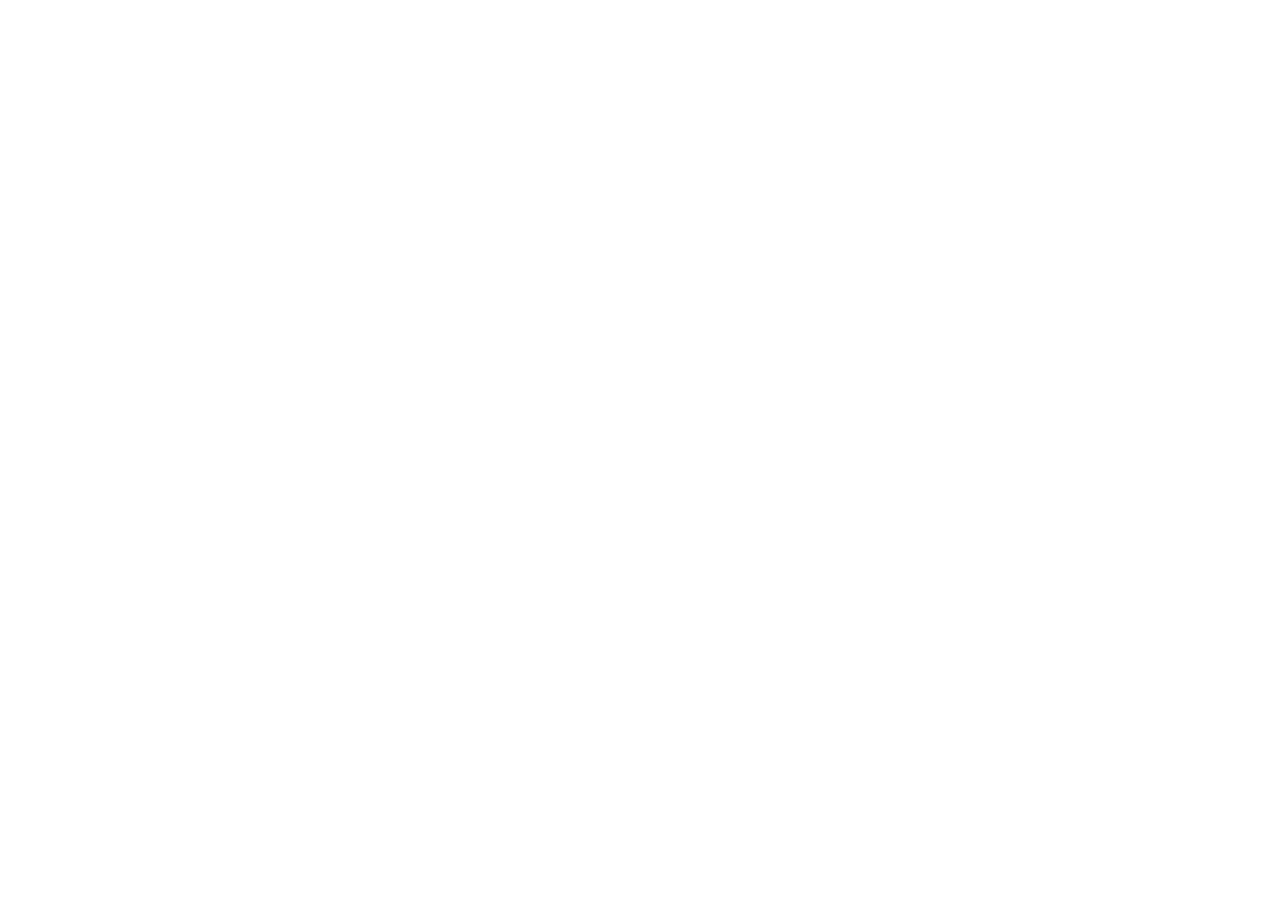
==== index.html @ 05436747 "1st version" ====
<!doctype html>
<html lang="en">
   <head>
      <meta charset="UTF-8" />
      <meta name="viewport" content="width=device-width, initial-scale=1.0" />
      <title>Document</title>
      <link rel="stylesheet" href="http://127.0.0.1:8080/trip_popup.css" />
   </head>
   <body>
      <!-- Google Code for Remarketing Tag -->
      <!--------------------------------------------------
Remarketing tags may not be associated with personally identifiable information or placed on pages related to sensitive categories. See more information and instructions on how to setup the tag on: http://google.com/ads/remarketingsetup
--------------------------------------------------->

      <!---------- rewardful script ---------->
      <script
         async
         src="https://r.wdfl.co/rw.js"
         data-rewardful="fc2eed"
      ></script>

      <!-- rewardful script -->
      <script>
         rewardful("ready", function () {
            console.log("Rewardful loaded:", typeof Rewardful !== "undefined");

            if (Rewardful.referral) {
               console.log("✅ Referral detected:", Rewardful.referral);
               localStorage.setItem("referral_id", Rewardful.referral);
            } else {
               console.log("❌ No referral found");
               console.log("Cookies:", document.Cookie);
            }
         });
      </script>
      <!-- end rewardful script -->

      <script type="text/javascript">
         /* <![CDATA[ */
         var google_conversion_id = 874211379;
         var google_custom_params = window.google_tag_params;
         var google_remarketing_only = true;
         /* ]]> */
      </script>
      <script
         type="text/javascript"
         src="//www.googleadservices.com/pagead/conversion.js"
      ></script>

      <noscript>
         <div style="display: inline">
            <img
               height="1"
               width="1"
               style="border-style: none"
               alt=""
               src="//googleads.g.doubleclick.net/pagead/viewthroughconversion/874211379/?guid=ON&amp;script=0"
            />
         </div>
      </noscript>

      <!-- Google Tag Manager -->
      <script>
         (function (w, d, s, l, i) {
            w[l] = w[l] || [];
            w[l].push({ "gtm.start": new Date().getTime(), event: "gtm.js" });
            var f = d.getElementsByTagName(s)[0],
               j = d.createElement(s),
               dl = l != "dataLayer" ? "&l=" + l : "";
            j.async = true;
            j.src = "https://www.googletagmanager.com/gtm.js?id=" + i + dl;
            f.parentNode.insertBefore(j, f);
         })(window, document, "script", "dataLayer", "GTM-TG7W5HLF");
      </script>
      <!-- End Google Tag Manager -->

      <!-- LinkedIn Remarketing Tag -->
      <script type="text/javascript">
         _linkedin_partner_id = "3936932";
         window._linkedin_data_partner_ids =
            window._linkedin_data_partner_ids || [];
         window._linkedin_data_partner_ids.push(_linkedin_partner_id);
      </script>
      <script type="text/javascript">
         (function (l) {
            if (!l) {
               window.lintrk = function (a, b) {
                  window.lintrk.q.push([a, b]);
               };
               window.lintrk.q = [];
            }
            var s = document.getElementsByTagName("script")[0];
            var b = document.createElement("script");
            b.type = "text/javascript";
            b.async = true;
            b.src = "https://snap.licdn.com/li.lms-analytics/insight.min.js";
            s.parentNode.insertBefore(b, s);
         })(window.lintrk);
      </script>
      <noscript>
         <img
            height="1"
            width="1"
            style="display: none"
            alt=""
            src="https://px.ads.linkedin.com/collect/?pid=3936932&fmt=gif"
         />
      </noscript>
      <!-- END LinkedIn Remarketing Tag -->

      <script src="https://cdn.jsdelivr.net/npm/js-cookie@3.0.5/dist/js.cookie.min.js"></script>

      <!-- Swiper JS -->
      <script src="https://cdn.jsdelivr.net/npm/swiper@11/swiper-bundle.min.js"></script>

      <script src="https://29101afcd41198dafcdd8b88cbac692a.cdn.bubble.io/f1755712780764x618132097773047300/utils.js"></script>

      <script src="https://29101afcd41198dafcdd8b88cbac692a.cdn.bubble.io/f1755712737202x523600794765929600/phn.js"></script>

      <script>
         var swiper = new Swiper(".lg_swipper", {
            slidesPerView: 6,
            spaceBetween: 15,
            pagination: {
               el: ".swiper-pagination",
               clickable: true,
            },
            breakpoints: {
               0: {
                  slidesPerView: 2,
                  loop: true,
               },
               577: {
                  slidesPerView: 3,
                  loop: true,
               },
               768: {
                  slidesPerView: 3,
                  loop: true,
               },
               992: {
                  slidesPerView: 6,
               },
            },
         });
      </script>

      <script
         type="text/javascript"
         async
         src="//static.klaviyo.com/onsite/js/klaviyo.js?company_id=ECJeMj"
      ></script>

      <script>
         var input = document.querySelector("#phone");
         window.iti = window.intlTelInput(input, {
            utilsScript:
               "https://29101afcd41198dafcdd8b88cbac692a.cdn.bubble.io/f1754868069986x904074362622997900/utils.js",
         });
      </script>

      <script src="https://jettlycdn.com/userauth_v1.2.js"></script>

      <!-- Start of HubSpot Embed Code -->
      <script
         type="text/javascript"
         id="hs-script-loader"
         async
         src="//js-na3.hs-scripts.com/342728081.js"
      ></script>
      <!-- End of HubSpot Embed Code -->

      <script>
         document.addEventListener("DOMContentLoaded", function () {
            var swiperEl = document.querySelector(
               ".six-cards-scroll-animation",
            );

            if (swiperEl) {
               var swiper10 = new Swiper(".affects-swiper", {
                  slidesPerView: 3,
                  spaceBetween: 30,
                  loop: true,
                  autoplay: {
                     delay: 5000,
                     disableOnInteraction: false,
                  },
               });
            }
         });
      </script>

      <!-- This site is converting visitors into subscribers and customers with OptinMonster - https://optinmonster.com -->
      <script>
         (function (d, u, ac) {
            var s = d.createElement("script");
            s.type = "text/javascript";
            s.src = "https://a.omappapi.com/app/js/api.min.js";
            s.async = true;
            s.dataset.user = u;
            s.dataset.account = ac;
            d.getElementsByTagName("head")[0].appendChild(s);
         })(document, 10816, 3600);
      </script>
      <!-- / OptinMonster -->

      <!-- cnd link for popup code -->
      <script src="https://jettlycdn.com/hm.js"></script>

      <script>
         document
            .querySelector(".megamenu-btn")
            .addEventListener("click", function (e) {
               e.preventDefault();

               const dropdown = document.querySelector(
                  ".mega-menu-dropdown-list",
               );
               if (dropdown) {
                  dropdown.classList.remove("w--open");
               }

               // Show popup
               document.getElementById("search_bar_pop-up").style.display =
                  "block";
            });
      </script>
      <script>
         document
            .getElementById("quoteBtnmobile")
            .addEventListener("click", function (e) {
               e.preventDefault();

               const dropdown = document.querySelector(
                  ".mega-menu-dropdown-list",
               );
               if (dropdown) {
                  dropdown.classList.remove("w--open");
               }

               // Show popup
               document.getElementById("search_bar_pop-up").style.display =
                  "block";
            });
      </script>
      <script>
         document.addEventListener("DOMContentLoaded", function () {
            const btn = document.getElementById("get_instant_quote");
            const popup = document.getElementById("search_bar_pop-up");
            const closeBtn = document.getElementById("close_popup");

            if (btn) {
               btn.addEventListener("click", function (e) {
                  e.preventDefault();
                  popup.style.display = "block";
               });
            }

            if (closeBtn) {
               closeBtn.addEventListener("click", function () {
                  popup.style.display = "none";
                  document
                     .querySelectorAll(
                        '#search_bar_pop-up input[type="text"], #search_bar_pop-up input[type="date"]',
                     )
                     .forEach((input) => (input.value = ""));
                  document
                     .querySelectorAll("#search_bar_pop-up input.expaxinput")
                     .forEach((input) => (input.value = "1"));
                  document
                     .querySelectorAll(
                        "#search_bar_pop-up p.portid, #search_bar_pop-up p.short_name",
                     )
                     .forEach((p) => (p.textContent = ""));
                  document
                     .querySelectorAll("#search_bar_pop-up .search-results")
                     .forEach((el) => {
                        el.style.display = "none";
                        el.innerHTML = "";
                     });
               });
            }

            if (window.location.pathname.startsWith("/aircraft")) {
               if (btn) btn.style.display = "none";
            }
         });
      </script>

      <!-- RB2B -->
      <script>
         !(function (key) {
            if (window.reb2b) return;
            window.reb2b = { loaded: true };
            var s = document.createElement("script");
            s.async = true;
            s.src =
               "https://ddwl4m2hdecbv.cloudfront.net/b/" +
               key +
               "/" +
               key +
               ".js.gz";
            document
               .getElementsByTagName("script")[0]
               .parentNode.insertBefore(
                  s,
                  document.getElementsByTagName("script")[0],
               );
         })("5NRP9H7VPPO1");
      </script>
      <!-- END RB2B -->

      <!-- mega menu private jet selection code start -->
      <script>
         document.addEventListener("DOMContentLoaded", function () {
            const categoryMap = {
               light_jets: "Light Jet",
               midsize_jets: "Midsize Jet",
               super_midsize_jets: "Super Midsize Jet",
               heavy_jets: "Heavy Jet",
               turboprops_jets: "Turbo Prop",
            };

            // ── HELPER: find and click the matching filter label ───────────────────
            function triggerFilter(categoryName) {
               const labels = document.querySelectorAll(
                  ".pjr_filter_cl_rdo_text",
               );
               const target = [...labels].find(
                  (label) => label.textContent.trim() === categoryName,
               );

               if (target) {
                  const labelEl = target.closest("label");
                  labelEl.click();

                  const radio = labelEl.querySelector('input[type="radio"]');
                  if (radio) {
                     radio.checked = true;
                     radio.dispatchEvent(
                        new Event("change", { bubbles: true }),
                     );
                     radio.dispatchEvent(new Event("input", { bubbles: true }));
                  }

                  target.scrollIntoView({
                     behavior: "smooth",
                     inline: "center",
                     block: "nearest",
                  });

                  return true;
               }
               return false;
            }

            // ── ATTACH LISTENERS TO BOTH DESKTOP + MOBILE MENU ITEMS ──────────────
            Object.keys(categoryMap).forEach(function (id) {
               // querySelectorAll catches duplicated IDs (desktop + mobile same ID)
               const menuItems = document.querySelectorAll("#" + id);
               if (!menuItems.length) return;

               menuItems.forEach(function (menuItem) {
                  menuItem.addEventListener("click", function (e) {
                     const categoryName = categoryMap[id];

                     // Always store (for cross-page navigation case)
                     sessionStorage.setItem(
                        "selectedJetCategory",
                        categoryName,
                     );
                     sessionStorage.setItem("selectedJetMenuId", id);

                     // If already on /private-jets, handle directly without reload
                     if (window.location.pathname === "/private-jets") {
                        e.preventDefault();

                        // Scroll to filter section smoothly
                        const filterEl = document.querySelector(
                           ".pjr_filter_cl_wrapper",
                        );
                        if (filterEl) {
                           filterEl.scrollIntoView({
                              behavior: "smooth",
                              block: "start",
                           });
                        }

                        // Try immediately, retry if Swiper not ready yet
                        if (!triggerFilter(categoryName)) {
                           let attempts = 0;
                           const interval = setInterval(function () {
                              attempts++;
                              if (
                                 triggerFilter(categoryName) ||
                                 attempts > 20
                              ) {
                                 clearInterval(interval);
                              }
                           }, 300);
                        }
                     }
                     // else: let normal navigation happen, sessionStorage will restore it
                  });
               });
            });

            // ── RESTORE FROM sessionStorage (arriving from another page) ──────────
            const savedCategory = sessionStorage.getItem("selectedJetCategory");
            const savedMenuId = sessionStorage.getItem("selectedJetMenuId");

            if (savedCategory && window.location.pathname === "/private-jets") {
               sessionStorage.removeItem("selectedJetCategory");
               sessionStorage.removeItem("selectedJetMenuId");

               // Highlight active megamenu item
               if (savedMenuId) {
                  document
                     .querySelectorAll("#" + savedMenuId)
                     .forEach(function (el) {
                        el.style.color = "rgb(255, 93, 71)";
                        el.style.backgroundColor = "rgb(255, 255, 255)";
                     });
               }

               let attempts = 0;
               const interval = setInterval(function () {
                  attempts++;
                  if (triggerFilter(savedCategory) || attempts > 30) {
                     clearInterval(interval);
                  }
               }, 300);
            }
         });
      </script>
      <!-- mega menu private jet selection code end -->

      <!-- Start of INTERCOM Code -->
      <script>
         window.intercomSettings = {
            api_base: "https://api-iam.intercom.io",
            app_id: "o7nwge6s",
         };
      </script>

      <script>
         // We pre-filled your app ID in the widget URL: 'https://widget.intercom.io/widget/o7nwge6s'
         (function () {
            var w = window;
            var ic = w.Intercom;
            if (typeof ic === "function") {
               ic("reattach_activator");
               ic("update", w.intercomSettings);
            } else {
               var d = document;
               var i = function () {
                  i.c(arguments);
               };
               i.q = [];
               i.c = function (args) {
                  i.q.push(args);
               };
               w.Intercom = i;
               var l = function () {
                  var s = d.createElement("script");
                  s.type = "text/javascript";
                  s.async = true;
                  s.src = "https://widget.intercom.io/widget/o7nwge6s";
                  var x = d.getElementsByTagName("script")[0];
                  x.parentNode.insertBefore(s, x);
               };
               if (document.readyState === "complete") {
                  l();
               } else if (w.attachEvent) {
                  w.attachEvent("onload", l);
               } else {
                  w.addEventListener("load", l, false);
               }
            }
         })();
      </script>
      <!-- End Of Intercom Code -->
   </body>
</html>
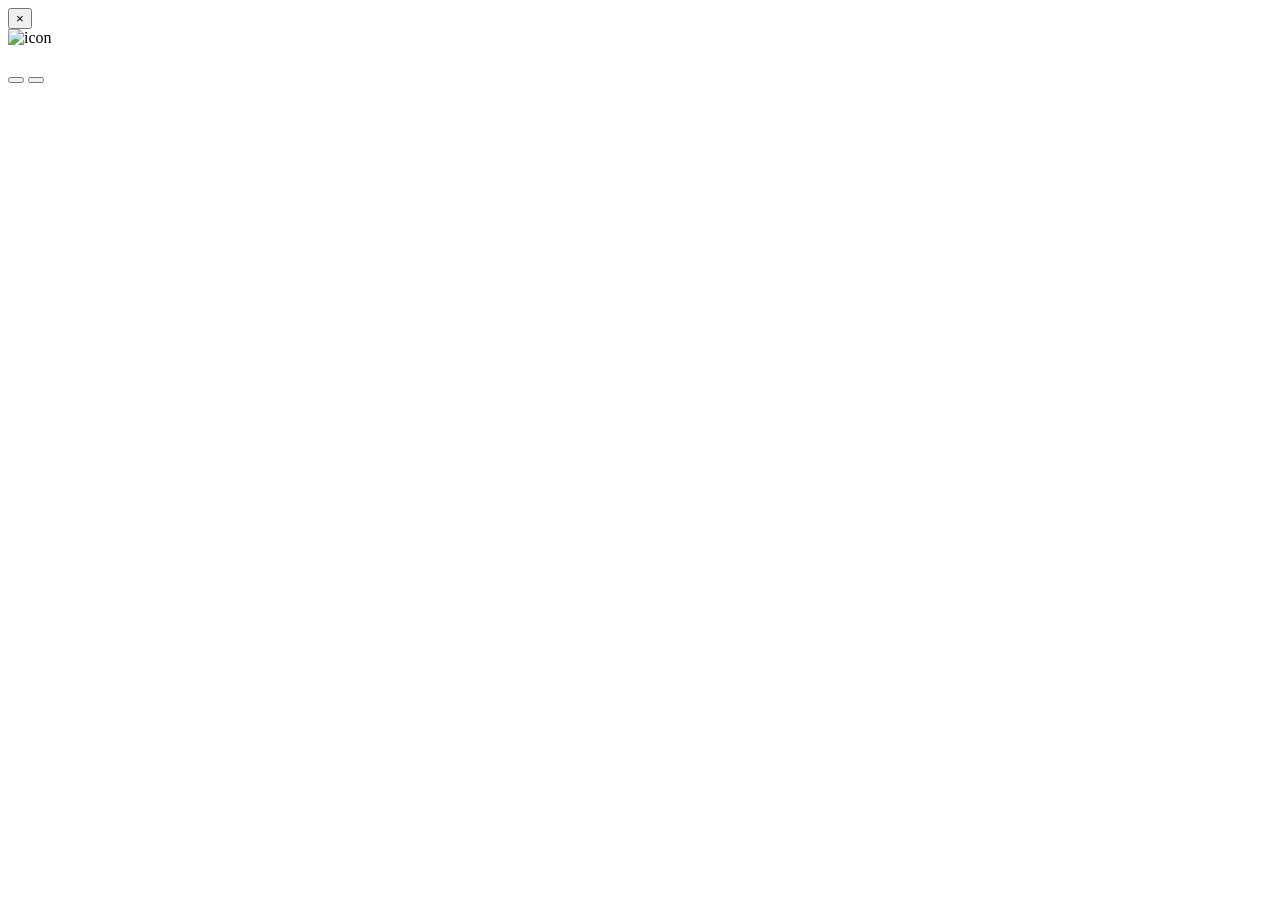
==== commit 8cfcf2cd: "popup one ui design completed" ====
--- a/index.html
+++ b/index.html
@@ -480,5 +480,43 @@
          })();
       </script>
       <!-- End Of Intercom Code -->
+
+      <!-- ===== Trip Classification Popup ===== -->
+      <div id="tc_popup_overlay" class="tc_popup_overlay">
+         <div class="tc_popup_box">
+            <div class="tc_popup_topbar">
+               <span
+                  id="tc_popup_topbar_title"
+                  class="tc_popup_topbar_title"
+               ></span>
+               <button id="tc_popup_close" class="tc_popup_close">
+                  &times;
+               </button>
+            </div>
+            <div class="tc_popup_icon">
+               <div class="tc_popup_icon_ring">
+                  <img
+                     id="tc_popup_icon_img"
+                     class="tc_popup_icon_img"
+                     src=""
+                     alt="icon"
+                  />
+               </div>
+            </div>
+            <h3 id="tc_popup_header" class="tc_popup_header"></h3>
+            <p id="tc_popup_bold_text" class="tc_popup_bold_text"></p>
+            <div id="tc_popup_paragraphs" class="tc_popup_paragraphs"></div>
+            <div class="tc_popup_buttons">
+               <button
+                  id="tc_popup_primary"
+                  class="tc_popup_btn tc_popup_btn_primary"
+               ></button>
+               <button
+                  id="tc_popup_secondary"
+                  class="tc_popup_btn tc_popup_btn_secondary"
+               ></button>
+            </div>
+         </div>
+      </div>
    </body>
 </html>
